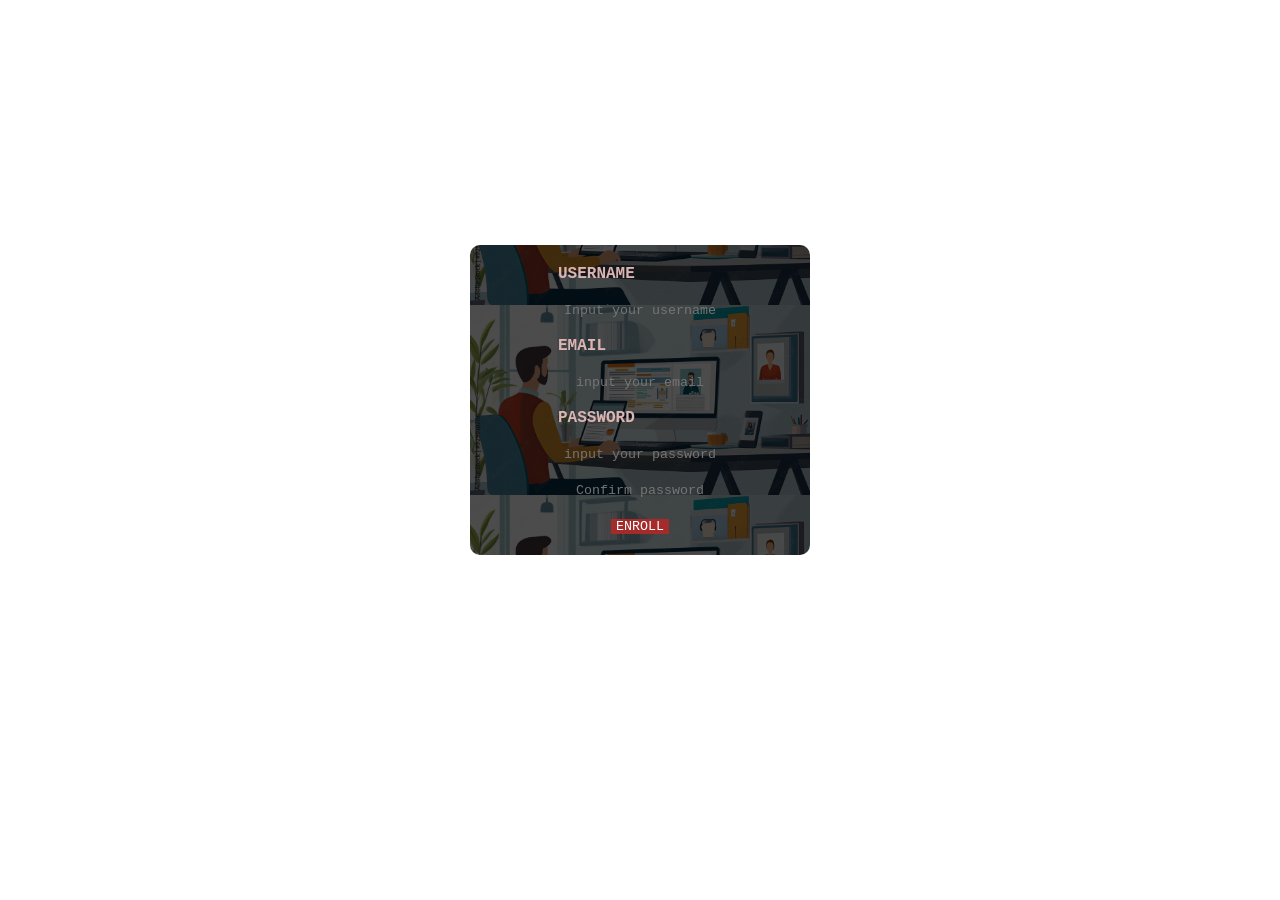
==== index.html @ b1596f45 "Add files via upload" ====
<!DOCTYPE html>
<html lang="en">
<head>
    <meta charset="UTF-8">
    <meta name="viewport" content="width=device-width, initial-scale=1.0">
    <title>Document</title>
    <style>
        body{
            margin: 0;
            padding: 0;
            box-sizing: border-box;
            display: flex;
            justify-content: center;
            align-items: center;
            min-height: 800px
            ;
        }
        form{
            width: 300px;
            border:none;
            margin: auto;
            padding: 20px;
            display: flex;
            flex-direction: column;
            justify-content: center;
            align-items: center;
            align-content: center;
            color: rgb(219, 180, 180);
            font-family: 'Courier New', Courier, monospace;
            font-weight: 600;
            background-image: linear-gradient(rgba(0,0,0,0.7),rgba(0,0,0,0.7)),url(/workstation.jpg);
            background-position: center;
            background-size: contain;
            border-radius: 10px;
        }
        input{
            background: none;
            border: none;
            outline: none;
            font-family: 'Courier New', Courier, monospace;
            text-align: center;
        }
        button{
            background-color: brown;
            color: white;
            font-family: 'Courier New', Courier, monospace;
            padding: 0 5px;
            border: none;
            outline: none;
            cursor: pointer;
        }
    </style>
    
</head>
<body>
    <form action="/" onsubmit="return checkPasscode()">
        <div id="userName">
            <label for="name">USERNAME</label>
            <br>
            <br>
            <input type="text" name="name" placeholder="Input your username" required>
        </div><br>
        <div class="mail">
            <label for="email">EMAIL</label>
            <br><br>
            <input type="email" name="mail" id="mail" placeholder="input your email" required>
        </div><br>
        <div id="passCode">
            <label for="password">PASSWORD</label><br><br>
            <input type="password" name="password" id="password" placeholder="input your password" required><br><br>
            <input type="password" name="pass2" id="pass2" required placeholder="Confirm password">
        </div><br>
        <div class="register">
            <button type="submit">ENROLL</button>
        </div>
    </form>
    <script src="rev.js"></script>
</body>
</html>
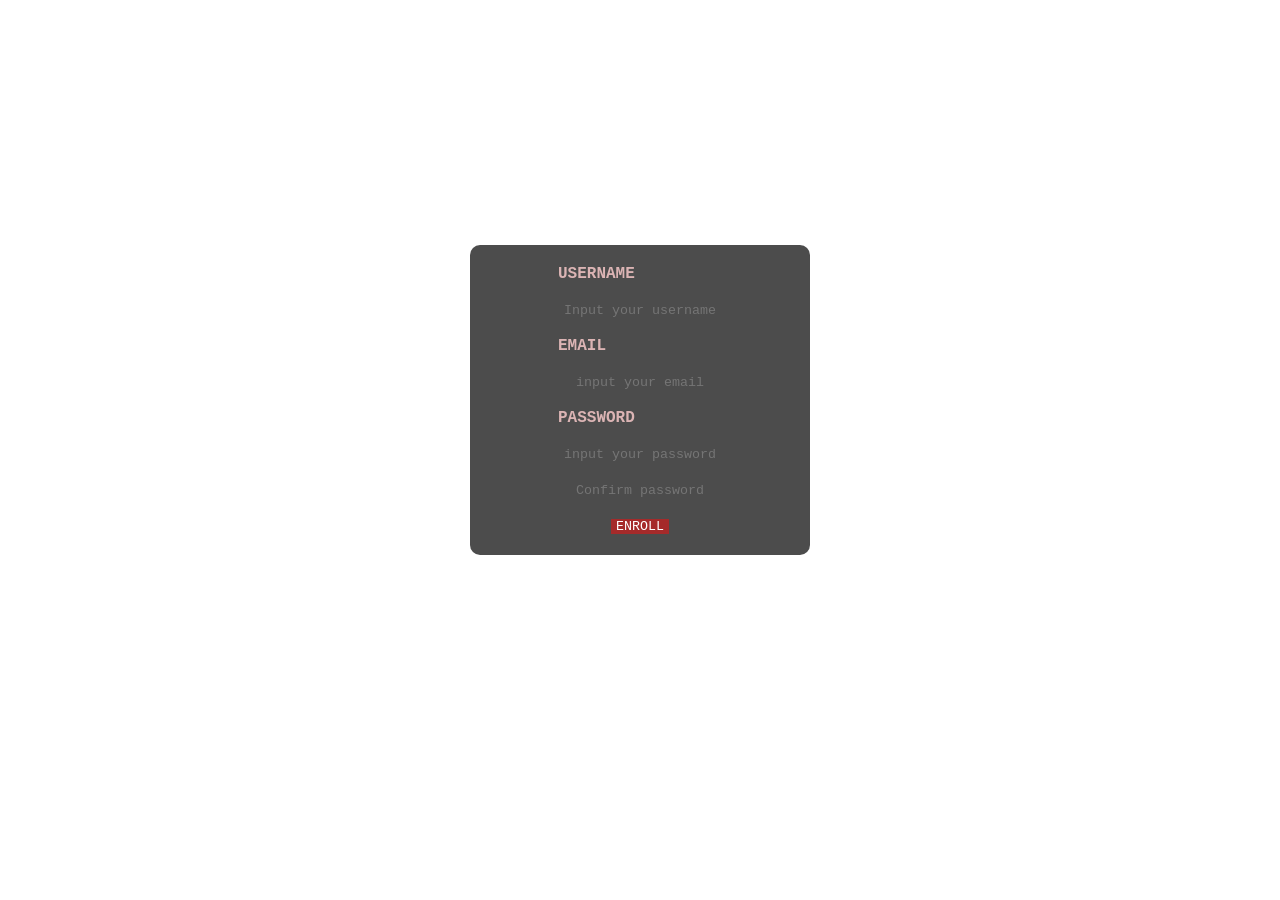
==== commit bb38d981: "Update index.html" ====
--- a/index.html
+++ b/index.html
@@ -28,7 +28,7 @@
             color: rgb(219, 180, 180);
             font-family: 'Courier New', Courier, monospace;
             font-weight: 600;
-            background-image: linear-gradient(rgba(0,0,0,0.7),rgba(0,0,0,0.7)),url(/workstation.jpg);
+            background-image: linear-gradient(rgba(0,0,0,0.7),rgba(0,0,0,0.7)),url(https://github.com/hdgdjk/D3F4ULT/blob/main/workstation.jpg?raw=true);
             background-position: center;
             background-size: contain;
             border-radius: 10px;
@@ -76,4 +76,4 @@
     </form>
     <script src="rev.js"></script>
 </body>
-</html>+</html>
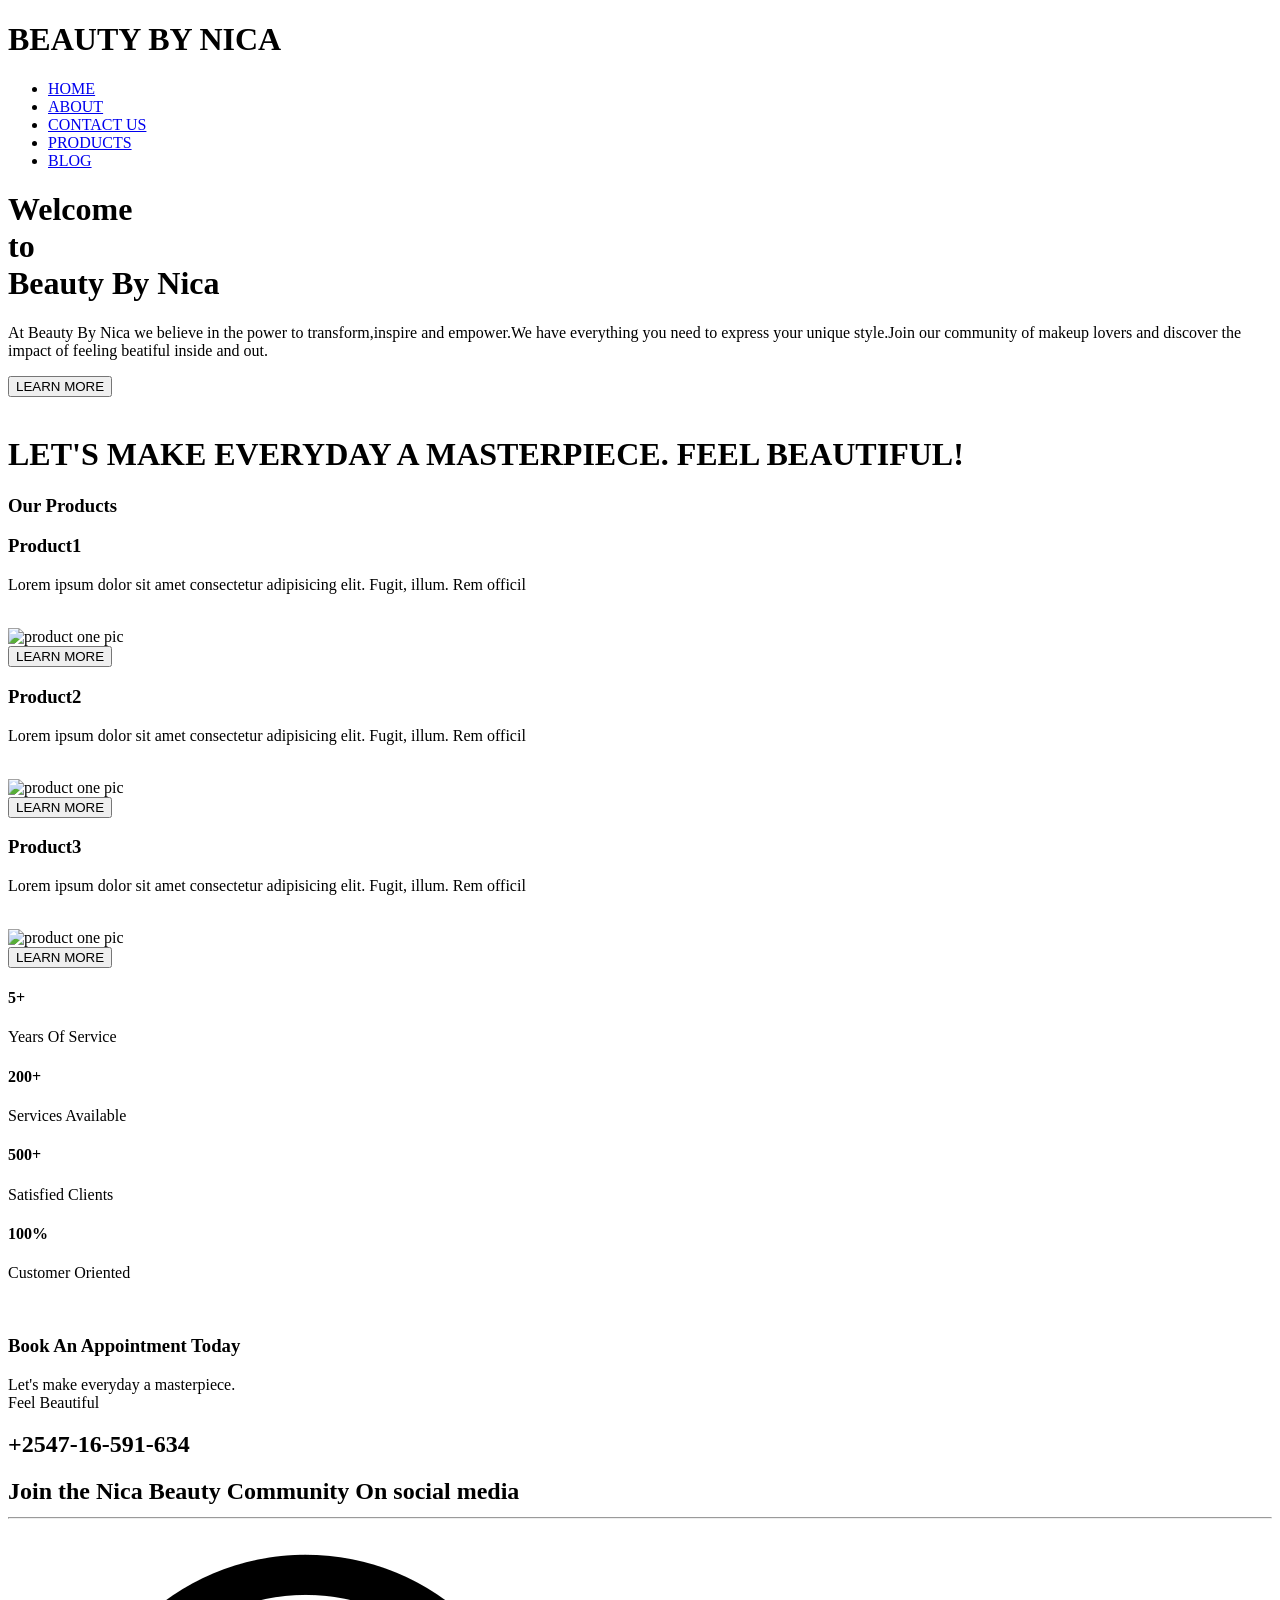
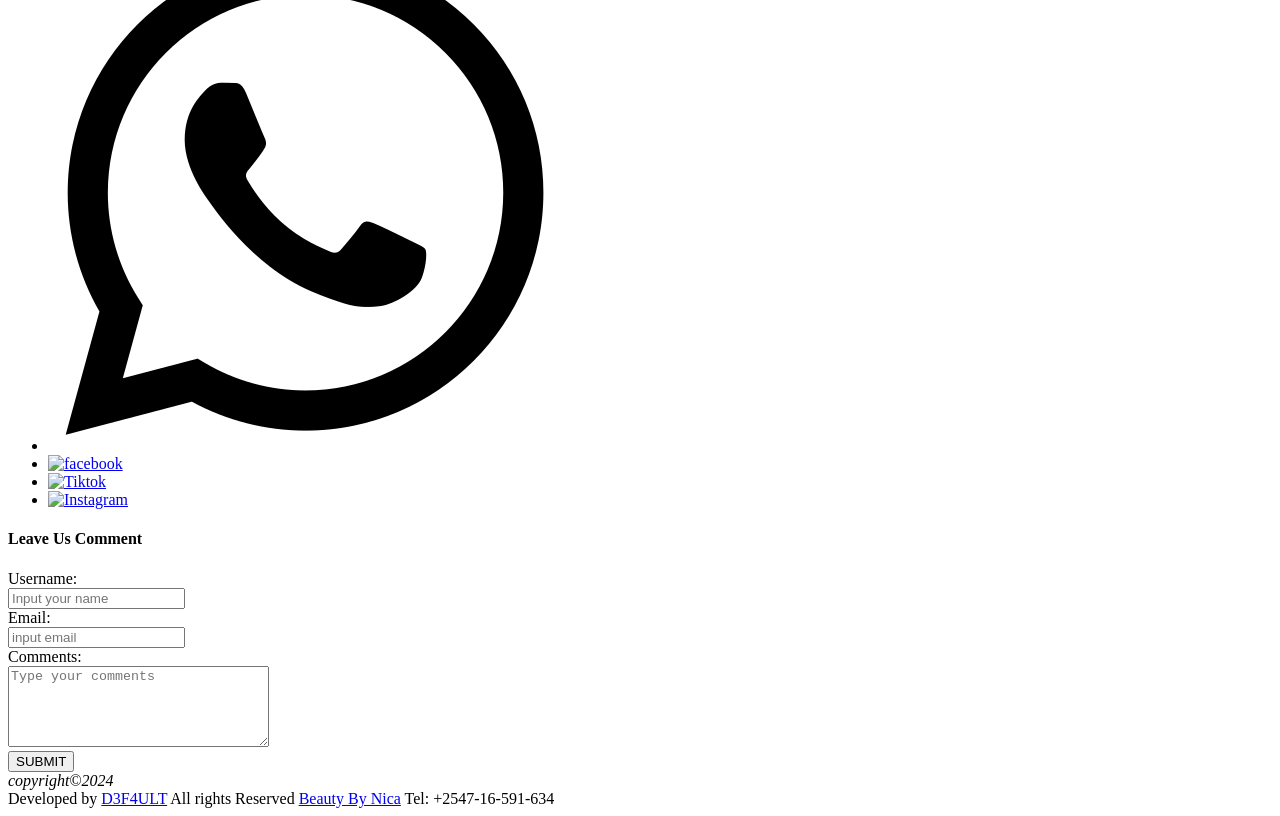
==== commit f60efea4: "Add files via upload" ====
--- a/index.html
+++ b/index.html
@@ -4,76 +4,169 @@
     <meta charset="UTF-8">
     <meta name="viewport" content="width=device-width, initial-scale=1.0">
     <title>Document</title>
-    <style>
-        body{
-            margin: 0;
-            padding: 0;
-            box-sizing: border-box;
-            display: flex;
-            justify-content: center;
-            align-items: center;
-            min-height: 800px
-            ;
-        }
-        form{
-            width: 300px;
-            border:none;
-            margin: auto;
-            padding: 20px;
-            display: flex;
-            flex-direction: column;
-            justify-content: center;
-            align-items: center;
-            align-content: center;
-            color: rgb(219, 180, 180);
-            font-family: 'Courier New', Courier, monospace;
-            font-weight: 600;
-            background-image: linear-gradient(rgba(0,0,0,0.7),rgba(0,0,0,0.7)),url(https://github.com/hdgdjk/D3F4ULT/blob/main/workstation.jpg?raw=true);
-            background-position: center;
-            background-size: contain;
-            border-radius: 10px;
-        }
-        input{
-            background: none;
-            border: none;
-            outline: none;
-            font-family: 'Courier New', Courier, monospace;
-            text-align: center;
-        }
-        button{
-            background-color: brown;
-            color: white;
-            font-family: 'Courier New', Courier, monospace;
-            padding: 0 5px;
-            border: none;
-            outline: none;
-            cursor: pointer;
-        }
-    </style>
-    
+    <link rel="stylesheet" href="/nicaweb/style.css">
 </head>
 <body>
-    <form action="/" onsubmit="return checkPasscode()">
-        <div id="userName">
-            <label for="name">USERNAME</label>
-            <br>
-            <br>
-            <input type="text" name="name" placeholder="Input your username" required>
-        </div><br>
-        <div class="mail">
-            <label for="email">EMAIL</label>
-            <br><br>
-            <input type="email" name="mail" id="mail" placeholder="input your email" required>
-        </div><br>
-        <div id="passCode">
-            <label for="password">PASSWORD</label><br><br>
-            <input type="password" name="password" id="password" placeholder="input your password" required><br><br>
-            <input type="password" name="pass2" id="pass2" required placeholder="Confirm password">
-        </div><br>
-        <div class="register">
-            <button type="submit">ENROLL</button>
+    <div class="container">
+        <div class="name">
+            <h1>BEAUTY BY NICA</h1>
         </div>
-    </form>
-    <script src="rev.js"></script>
+        <div class="navbar">
+            <div class="navlinks">
+                <ul>
+                    <li>
+                        <a href="/">HOME</a>
+                    </li>
+                    <li>
+                        <a href="/">ABOUT</a>
+                    </li>
+                    <li>
+                        <a href="/">CONTACT US</a>
+                    </li>
+                    <li>
+                        <a href="/">PRODUCTS</a>
+                    </li>
+                    <li><a href="/">BLOG</a></li>
+                </ul>
+            </div>
+        </div>
+        <div class="welcome">
+            <div class="textWelcome">
+                <h1>Welcome <br>
+                <span>to</span><br>
+                Beauty By Nica
+                </h1>
+                <p>At Beauty By Nica we believe in the power to transform,inspire and empower.We have everything you need to express your unique style.Join our community of makeup lovers and discover the impact of feeling beatiful inside and out.</p>
+                <button>LEARN MORE</button>
+            </div>
+            <div class="welcomepic">
+                <img src="/nicaweb/IMG-20241217-WA0003.jpg" alt="">
+            </div>
+        </div>
+        <div class="between">
+            <h1>LET'S MAKE EVERYDAY A MASTERPIECE. FEEL BEAUTIFUL!</h1>
+        </div>
+        <div class="products">
+            <h3 class="head3">Our Products</h3>
+            <div class="categories">
+                <div class="cart1">
+                    <h3>Product1</h3>
+                    <p>Lorem ipsum dolor sit amet consectetur adipisicing elit. Fugit, illum. Rem officil</p><br>
+                    <img src="/nicaweb/_DSC5799E.jpg" alt="product one pic"><br>
+                    <button>LEARN MORE</button>
+                </div>
+                <!--product2-->
+                <div class="cart1">
+                    <h3>Product2</h3>
+                    <p>Lorem ipsum dolor sit amet consectetur adipisicing elit. Fugit, illum. Rem officil</p><br>
+                    <img src="/nicaweb/IMG-20241213-WA0005.jpg" alt="product one pic"><br>
+                    <button>LEARN MORE</button>
+                </div>
+                <!--product3-->
+                <div class="cart1">
+                    <h3>Product3</h3>
+                    <p>Lorem ipsum dolor sit amet consectetur adipisicing elit. Fugit, illum. Rem officil</p><br>
+                    <img src="/nicaweb/IMG-20241213-WA0003.jpg" alt="product one pic"><br>
+                    <button>LEARN MORE</button>
+                </div>
+            </div>
+        </div>
+        <!--ratings-->
+        <div class="growth">
+            <div class="about1">
+                <h4>5+</h4>
+                <p>Years Of Service</p>
+            </div>
+            <div class="about2">
+                <h4>200+</h4>
+                <p>Services Available</p>
+            </div>
+            <div class="about3">
+                <h4>500+</h4>
+                <p>Satisfied Clients</p>
+            </div>
+            <div class="about4">
+                <h4>100%</h4>
+                <p>Customer Oriented</p>
+            </div>
+        </div>
+
+        <!--appointment-->
+
+        <div class="appointment">
+            <div class="image">
+                <img src="/nicaweb/IMG-20241217-WA0003.jpg" alt="">
+            </div>
+            <div class="desc">
+                <h3>Book An Appointment Today</h3>
+                <p>Let's make everyday a masterpiece. <br>
+                Feel Beautiful</p>
+                <h2>+2547-16-591-634</h2>
+            </div>
+        </div>
+        <!--feedback-->
+        <div class="feedback">
+            <div class="social-media">
+                <h2>Join the Nica Beauty Community On social media <hr></h2>
+                <div class="social-icons">
+                    <ul>
+                        <li>
+                            <a href="#">
+                                <img src="whatsapp.png" alt="whatsapp" title="whatsapp">
+                            </a>
+                        </li>
+                        <li>
+                            <a href="/nicaweb/facebook.png">
+                                <img src="/nicaweb/facebook.png" alt="facebook" title="facebook">
+                            </a>
+                        </li>
+                        <li>
+                            <a href="#">
+                                <img src="#" alt="Tiktok"  title="Tiktok">
+                            </a>
+                        </li>
+                        <li>
+                            <a href="#">
+                                <img src="#" alt="Instagram" title="Instagram">
+                            </a>
+                        </li>
+                    </ul>
+                </div>
+            </div>
+            <div class="comments">
+                <h4>Leave Us Comment</h4>
+                <form action="#">
+                   <div class="username">
+                    <label for="username">Username:</label><br>
+                    <input type="text" id="username" name="username" placeholder="Input your name" required><br>
+                   </div>
+
+                <div class="email">
+                    <label for="mail">Email:</label><br>
+                    <input type="email" pattern="@{a-z}" name="mail" placeholder="input email" required>
+                </div>
+
+                <div class="textarea">
+                    <label for="comments">Comments:</label><br>
+                    <textarea name="comments" id="comments" cols="30" rows="5" required spellcheck="true" data-resize="false" placeholder="Type your comments"></textarea>
+                </div>
+
+                <button type="submit" id="btn">SUBMIT</button>
+                </form>
+            </div>
+            
+        </div>
+
+        <!--address-->
+
+        <div class="address">
+            <address>copyright&COPY;2024</address>
+            Developed by <a href="#">D3F4ULT</a>
+            All rights Reserved <a href="/nicaweb/index.html">Beauty By Nica</a>
+
+            Tel: +2547-16-591-634
+        </div>
+    </div>
+  <script src="/nicaweb/script.js"></script>
 </body>
-</html>
+</html>
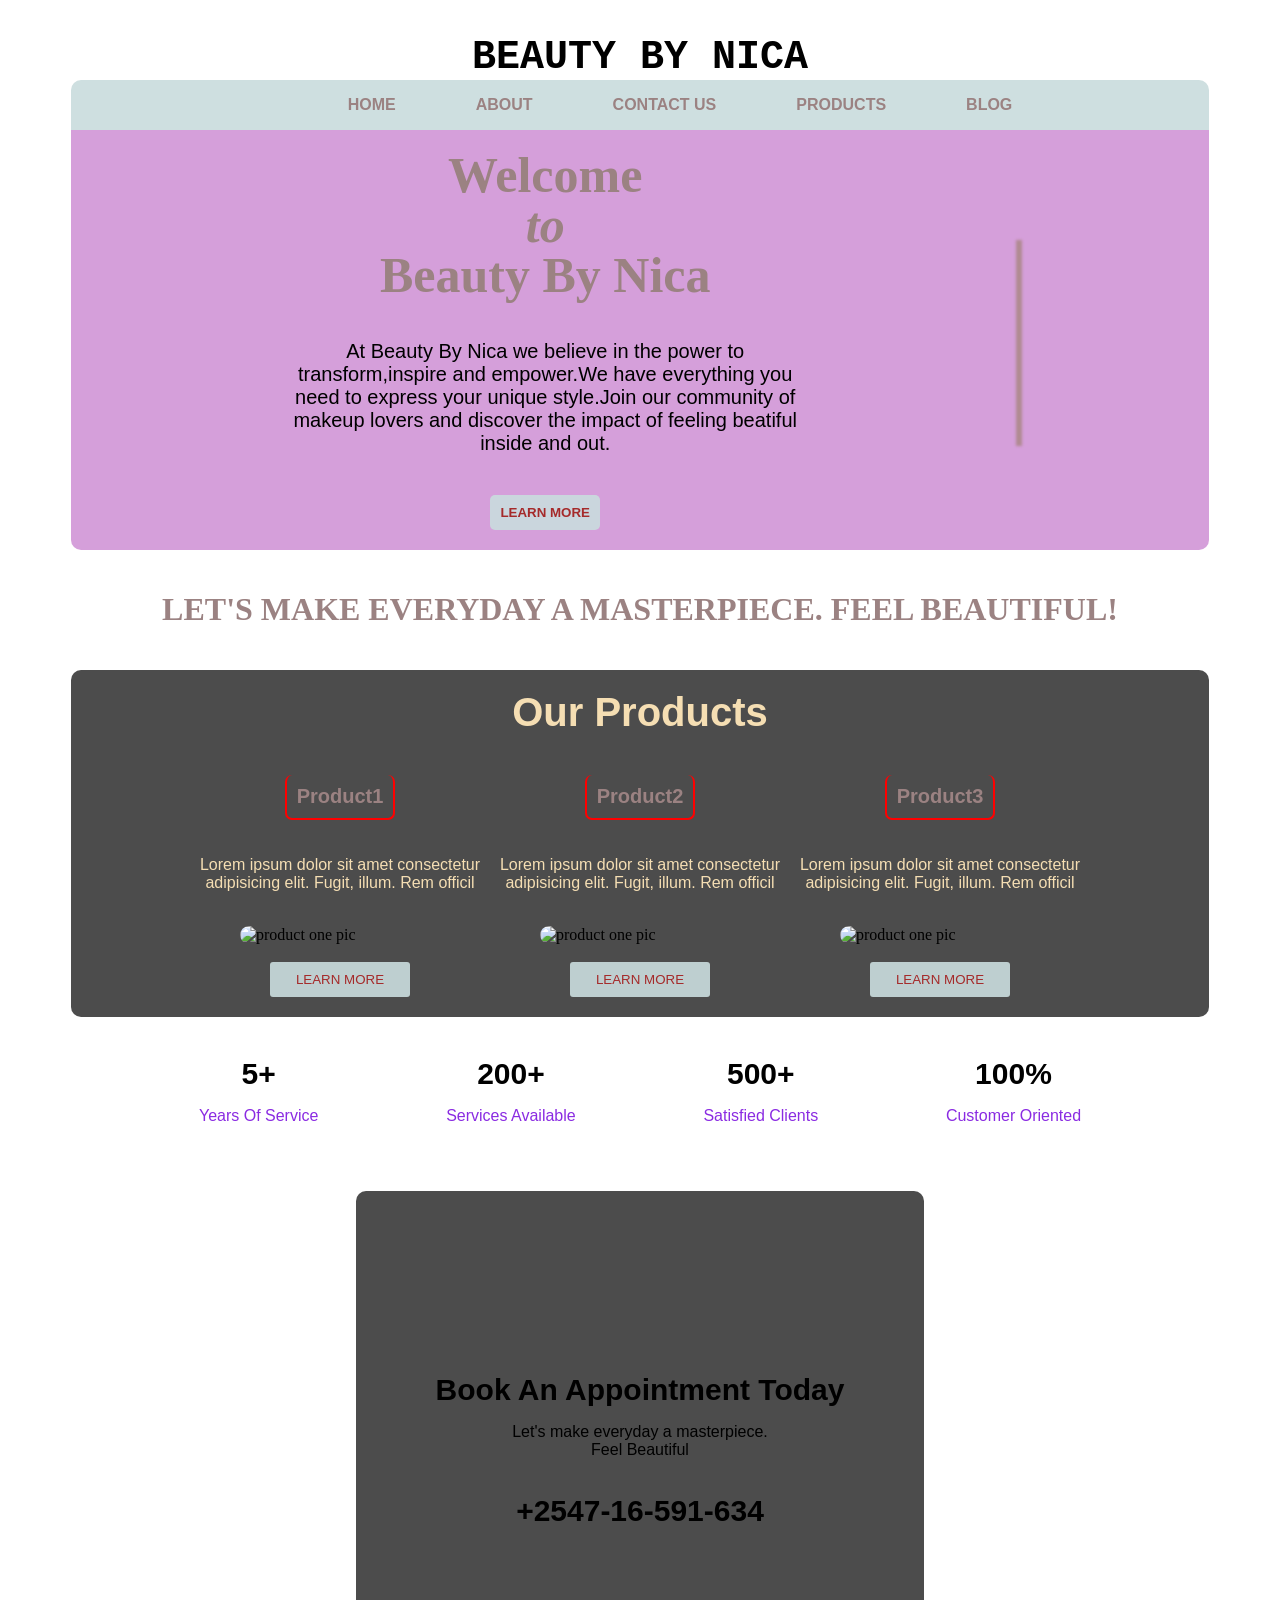
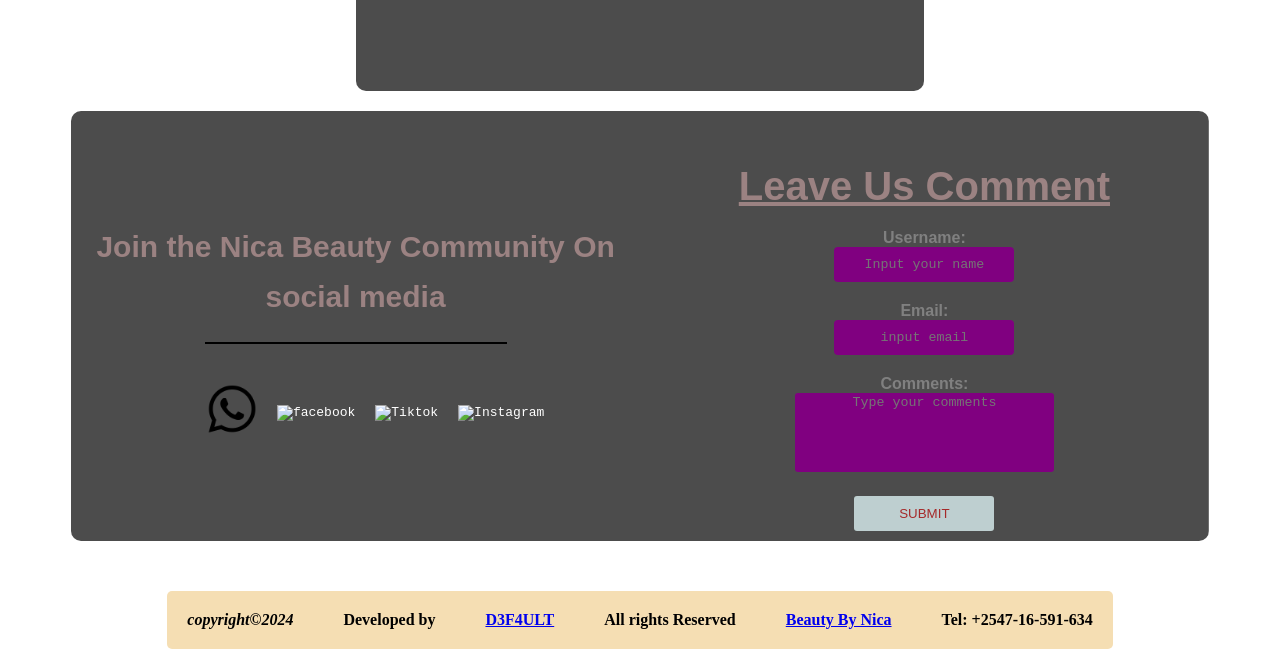
==== commit fbb34c7b: "Update index.html" ====
--- a/index.html
+++ b/index.html
@@ -4,7 +4,7 @@
     <meta charset="UTF-8">
     <meta name="viewport" content="width=device-width, initial-scale=1.0">
     <title>Document</title>
-    <link rel="stylesheet" href="/nicaweb/style.css">
+    <link rel="stylesheet" href="style.css">
 </head>
 <body>
     <div class="container">
@@ -169,4 +169,4 @@
     </div>
   <script src="/nicaweb/script.js"></script>
 </body>
-</html>+</html>
--- a/style.css
+++ b/style.css
@@ -0,0 +1,459 @@
+.container{
+    display: flex;
+    flex-direction: column;
+    align-items: center;
+    justify-content: center;
+    align-content: center;
+}
+.navbar{
+    width: 90%;
+    margin-left: auto;
+    margin-right: auto;
+    display: flex;
+    justify-content: center;
+    align-items: center;
+    align-content: center;
+}
+.navbar .navlinks ul{
+    display: flex;
+    flex-direction: row;
+    width: 100%;
+    justify-content: center;
+    align-items: center;
+    align-content: center;
+    gap: 60px;
+    list-style-type: none;
+}
+
+.container .name h1{
+    text-align: center;
+    font-family: 'Courier New', Courier, cursive;
+    font-size: 40px;
+    width: fit-content;
+    margin-left: auto;
+    margin-right: auto;
+    margin-bottom: 0;
+}
+.navbar .navlinks ul li a{
+    text-decoration: none;
+    font-weight: 560;
+    font-family: sans-serif;
+    color:rgb(155, 130, 130);
+    padding: 10px;
+    transition: 0.5s;
+    box-sizing: content-box;
+}
+.navlinks{
+    background-color: rgba(202, 220, 221, 0.911);
+    width: 100%;
+    border-top-left-radius: 10px;
+    border-top-right-radius: 10px;
+}
+.navbar .navlinks ul li a:hover{
+    background-color: white;
+    border-radius: 5px;
+    cursor: pointer;
+}
+/* welcome */
+
+.welcome{
+    display: flex;
+    flex-direction: row;
+    width: 90%;
+    background-color:rgba(157, 29, 168, 0.425);
+    margin-left: auto;
+    margin-right: auto;
+    min-height: fit-content;
+    border: none;
+    justify-content: space-evenly;
+    margin-bottom: 0;
+    border-bottom-right-radius: 10px;
+    border-bottom-left-radius: 10px;
+}
+.welcome .textWelcome{
+    width: 50%;
+    display: flex;
+    flex-direction: column;
+    justify-content: center;
+    align-items: center;
+    align-content: center;
+    font-family: sans-serif, monospace;
+    row-gap: 20px;
+    margin-top: 20px;
+    margin-bottom: 20px;
+
+}
+.textWelcome h1{
+    font-size: 50px;
+    margin: 0;
+    font-family: 'Times New Roman', Times, serif;
+    text-align: center;
+    color:rgb(155, 130, 130);
+    line-height: 50px;
+}
+.textWelcome h1 span{
+    font-family: cursive;
+    margin: 0;
+    font-style: italic;
+    line-height: 0;
+}
+.textWelcome p{
+    margin: 20px;
+    align-items: center;
+    text-align: center;
+    font-weight: 500;
+    font-size: 20px;
+}
+
+.textWelcome button{
+    background-color:  rgba(202, 220, 221, 0.911);
+    border: none;
+    outline: none;
+    padding: 10px;
+    border-radius: 5px;
+    color: brown;
+    font-weight: 700;
+    cursor: pointer;
+    transition: 0.5s;
+    margin-bottom: 0;
+    
+}
+.textWelcome button:hover{
+    box-shadow:1px 0px 3px 1px;
+}
+.welcomepic{
+    display: flex;
+    flex-direction: column;
+    justify-content: center;
+    align-items: center;
+    align-content: center;
+}
+.welcomepic img{
+    height: 200px;
+    object-fit: cover;
+    border-radius: 10px;
+    box-shadow: 0px 3px 3px 3px rgb(176, 138, 145);
+}
+/* LINE BREAK HERE*/
+.between{
+    width: 90%;
+    margin: auto;
+    margin-right: auto;
+    margin-left: auto;
+    margin-top: 0;
+    padding: 20px 0;
+}
+.between h1{
+    text-align: center;
+    color:rgb(155, 130, 130) ;
+    font-family: cursive;
+}
+
+/*products*/
+
+.products{
+    display: flex;
+    justify-content: center;
+    align-items: center;
+    align-content: center;
+    flex-direction: column;
+    row-gap: 20px;
+    background: linear-gradient(rgba(0,0,0,0.7),rgba(0,0,0,0.7)),url(/nicaweb/IMG-20241213-WA0003.jpg);
+    background-repeat: no-repeat;
+    background-position:left center;
+    background-size: cover;
+    width: 90%;
+    margin-left: auto;
+    margin-right: auto;
+    border-radius: 10px;
+}
+.products .head3{
+    margin-bottom: 0;
+    margin-top: 20px;
+    width: 50%;
+    margin-left: auto;
+    margin-right: auto;
+    text-align: center;
+    display: flex;
+    justify-content: center;
+    align-items: center;
+    align-content: center;
+    font-size: 40px;
+    font-family: Arial, Helvetica, sans-serif;
+    color: wheat;
+}
+.products .categories{
+    display: flex;
+    margin-top: 0;
+
+    flex-direction: row;
+    justify-content: space-evenly;
+    align-items: center;
+    align-content: center;
+    padding-bottom:20px;
+    overflow: hidden;
+}
+.products .categories .cart1{
+    display: flex;
+    flex-direction: column;
+    justify-content: center;
+    align-items: center;
+    align-content: center;
+    width: 300px;
+}
+.products .categories .cart1 img{
+    width: 200px;
+    object-fit: contain;
+    border-radius:10px ;
+    transition: 0.5s;
+    cursor: pointer;
+    
+}
+.products .categories .cart1 img:hover{
+    transform: scale(1.1);
+    box-shadow: 0 1px 10px 1px  black;
+}
+.products .categories .cart1 h3{
+    font-family: Arial, Helvetica, sans-serif;
+    font-size: 20px;
+    border: 2px solid red;
+    padding: 10px;
+    border-top: none;
+    border-radius: 7px;
+    color:rgb(155, 130, 130) ;
+}
+.products .categories .cart1  p{
+    color: wheat;
+    font-family: Verdana, Geneva, Tahoma, sans-serif;
+    text-align: center;
+}
+.products .categories .cart1 button{
+    padding: 10px;
+    width: 140px;
+    border: none;
+    outline: none;
+    border-radius: 3px;
+    background-color:  rgba(202, 220, 221, 0.911);
+    color: brown;
+    cursor: pointer;
+}
+.growth{
+    display: flex;
+    width: 90%;
+    justify-content: space-evenly;
+    align-items: center;
+    align-content: center;
+    margin-left: auto;
+    margin-right: auto;
+}
+
+.growth div h4{
+    font-family: Arial, Helvetica, sans-serif;
+    font-size: 30px;
+    text-align: center;
+    font-weight: 700;
+    margin-bottom: 0;
+}
+.growth div p{
+    font-family: Arial, Helvetica, sans-serif;
+    font-weight: 300;
+    color: blueviolet;
+}
+
+/*appointment*/
+.appointment{
+    width: 90%;
+    display: flex;
+    flex-direction: row;
+    justify-content: center;
+    align-items: center;
+    align-content: center;
+    margin-left: auto;
+    margin-right: auto;
+    margin-top: 50px;
+}
+
+.appointment .image img{
+    height: 500px;
+    border-radius: 10px;
+}
+.appointment .desc{
+     background-image: linear-gradient(rgba(0,0,0,0.7),rgba(0,0,0,0.7)),url(/nicaweb/IMG-20241217-WA0003.jpg);
+     background-position: center;
+     background-size: contain;
+     width: 50%;
+     height: 500px;
+     border-radius: 10px;
+     display: flex;
+     flex-direction: column;
+     justify-content: center;
+     align-items: center;
+     align-content: center;
+}
+.desc h2{
+    padding: 10px;
+    transition: 0.5s;
+}
+.desc h2:hover{
+    color: blue;
+    cursor: pointer;
+    transform: scale(1.1);
+    border: 1px solid blue;
+    background-color: white;
+    border-radius: 3px;
+}
+.appointment .desc h3,h2{
+    font-size: 30px;
+    text-align: center;
+    font-family: Arial, Helvetica, sans-serif;
+    margin-bottom: 0;
+}
+.appointment .desc p{
+    margin-bottom: 0;
+    font-family: Arial, Helvetica, sans-serif;
+    text-align: center;
+}
+
+/*feeback*/
+
+.feedback{
+    width: 90%;
+    margin-left: auto;
+    margin-right: auto;
+    display: flex;
+    flex-direction: row;
+    justify-content: center;
+    align-items: center;
+    align-content: center;
+    background-image: linear-gradient(rgba(0,0,0,0.7),rgba(0,0,0,0.7)),url(/nicaweb/IMG-20241217-WA0003.jpg);
+    background-repeat: repeat-x;
+    background-size: contain;
+    background-position: center;
+    margin-top: 20px;
+    border-radius: 10px;
+}
+
+
+.feedback .social-media{
+    display: flex;
+    flex-direction: column;
+    justify-content: center;
+    align-items: center;
+    align-content: center;
+    width: 50%;
+    margin-right: auto;
+    row-gap: 40px;
+}
+.social-media h2{
+    margin-bottom: 0;
+    line-height: 50px;
+    color:rgb(155, 130, 130);
+}
+.social-media hr{
+    width: 300px;
+    margin-top: 20px;
+    margin-bottom: 0;
+  border: 1px solid black;
+}
+.social-icons{
+    margin-top: 0;
+}
+.feedback .social-media .social-icons ul{
+    display: flex;
+    margin-top: 0;
+    flex-direction: row;
+    justify-content: center;
+    overflow: hidden;
+    overflow-x: hidden;
+    align-items: center;
+    align-content: center;
+    list-style-type: none;
+    gap: 20px;
+}
+.social-icons ul li a{
+    text-decoration: none;
+}
+.social-icons ul li a img{
+    width: 50px;
+    color: white;
+    font-family: monospace;
+    text-decoration: none;
+}
+.comments{
+    display: flex;
+    justify-content: center;
+    align-items: center;
+    align-content: center;
+    margin-right: auto;
+    flex-direction: column;
+    width: 50%;
+}
+form{
+    display: flex;
+    flex-direction: column;
+    row-gap: 20px;
+    align-items: center;
+    justify-content: center;
+    align-content: center;
+    text-align: center;
+}
+form label{
+    font-family: Arial, Helvetica, sans-serif;
+    color: gray;
+    font-weight: 600;
+    text-align: center;
+}
+form input{
+    text-align: center;
+    color: black;
+    padding: 10px;
+    outline: none;
+    border: none;
+    border-radius: 4px;
+    font-family: monospace;
+    background-color: purple;
+}
+form textarea{
+    border: none;
+    resize: none;
+    border-radius: 3px;
+    outline: none;
+    background-color: purple;
+    text-align: center;
+}
+form button{
+    padding: 10px;
+    width: 140px;
+    border: none;
+    outline: none;
+    border-radius: 3px;
+    background-color:  rgba(202, 220, 221, 0.911);
+    color: brown;
+    cursor: pointer;
+    margin-bottom: 10px;
+}
+form button:active{
+    color: blue;
+    font-weight: 600;
+}
+.comments h4{
+    font-size: 40px;
+    font-family: Arial, Helvetica, sans-serif;
+    color:rgb(155, 130, 130);
+    text-decoration: underline;
+    margin-bottom: 20px;
+}
+
+.address{
+    font-weight: 600;
+    display: flex;
+    flex-direction: row;
+    gap: 50px;
+    text-align: center;
+    width: fit-content;
+    margin-right: auto;margin-left: auto;
+    margin-top: 50px;
+    background-color: wheat;
+    padding: 20px;
+    border-radius: 5px;
+}
